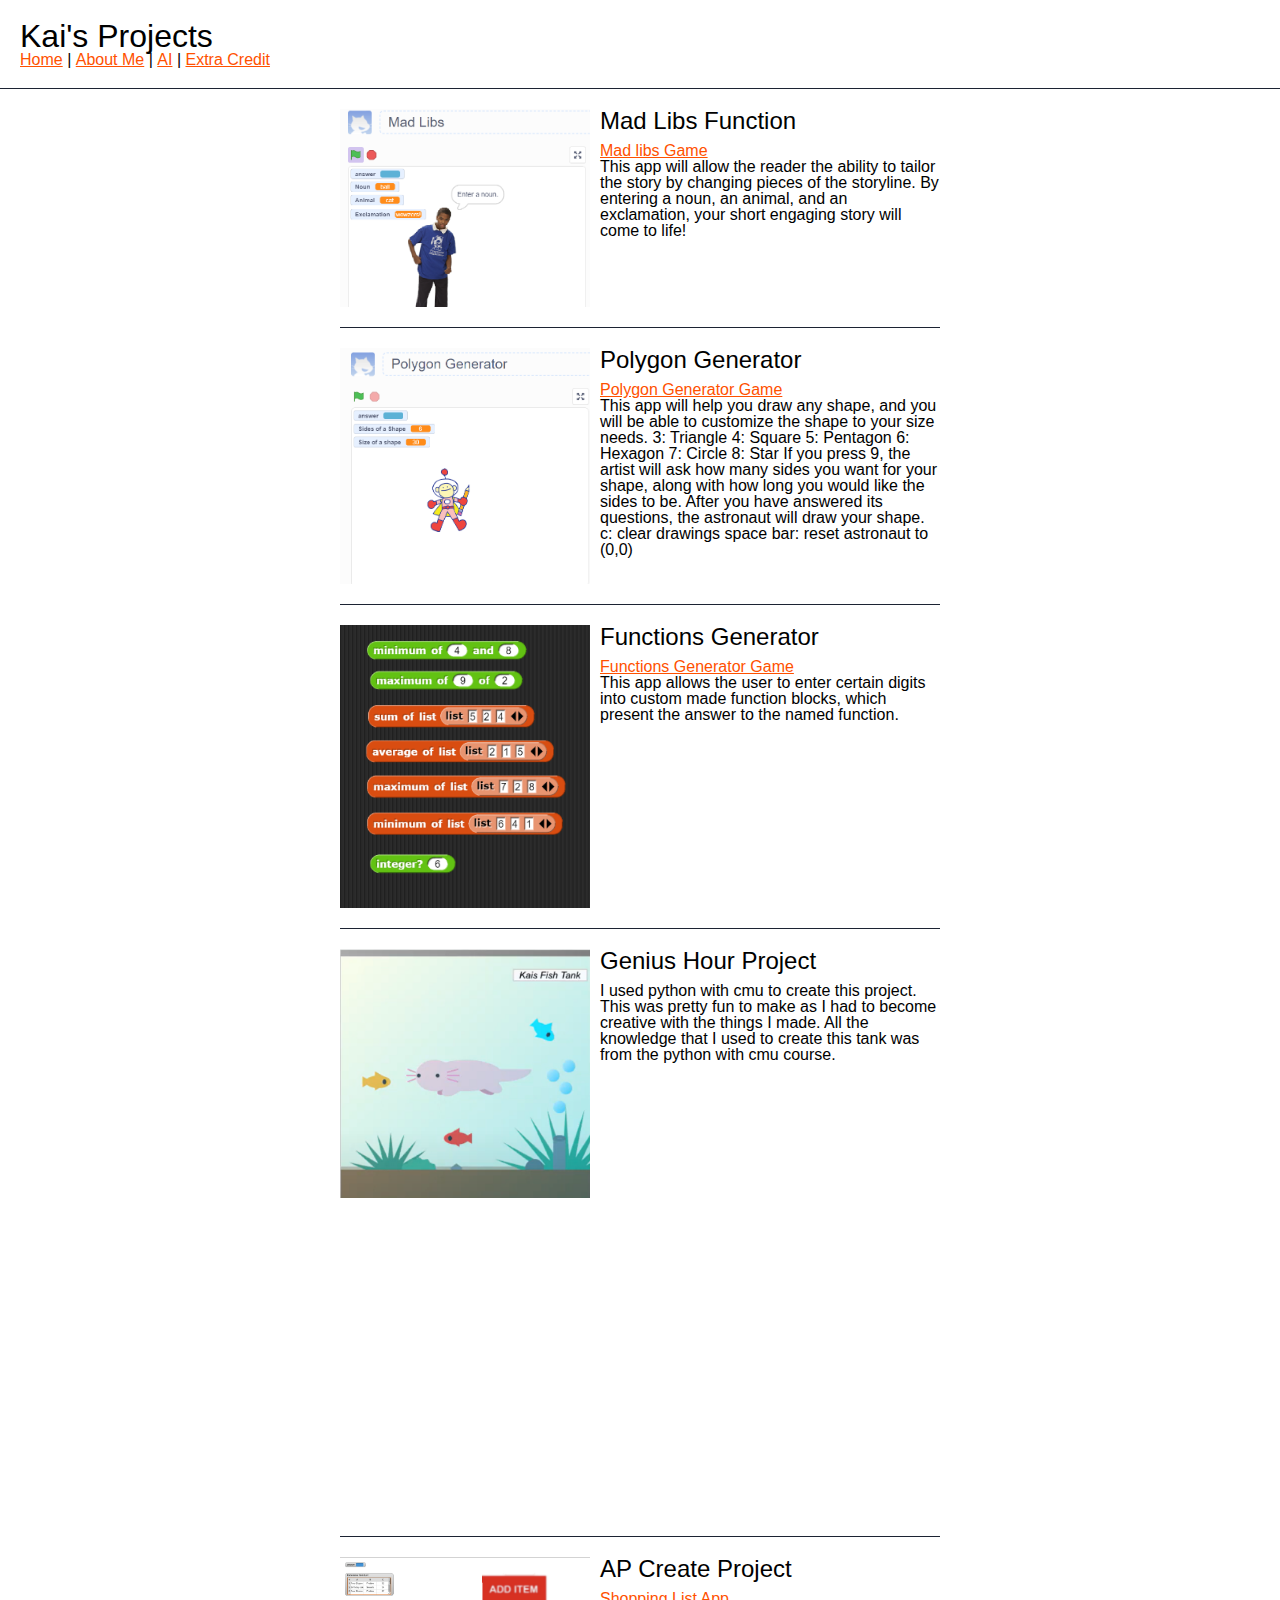
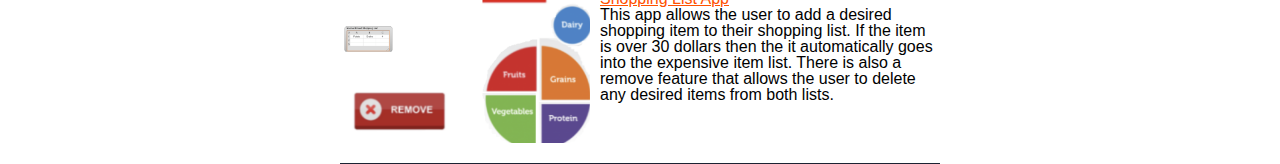
==== index.html @ 99b61e7a "Update index.html" ====
<!DOCTYPE html>
<html>

<head>
  <meta charset="utf-8">
  <meta name="viewport" content="width=device-width">
  <title>Kai's Projects</title>
  <link href="reset.css" rel="stylesheet" type="text/css" />
  <link href="style.css" rel="stylesheet" type="text/css" />
</head>

<body>
  <header>
    <h1>Kai's Projects</h1>
    <nav>
      <ul>
        <li><a href="index.html">Home</a></li>
        <li>|</li>
        <li><a href="aboutme.html">About Me</a></li>
        <li>|</li>
        <li><a href="AI.html">AI</a></li>
        <li>|</li>
        <li><a href="extracredit.html">Extra Credit</a></li>
      </ul>
    </nav>
  </header>

  <div id="project-container">

    <!-- start of project template -->
    <div class="project">
    <img src="img/Mablibs function.png" alt="Mad Libs Picture" />
    <h2>Mad Libs Function</h2>
    <p><a href="https://scratch.mit.edu/projects/892018093/">Mad libs Game</a></p>
    <p>This app will allow the reader the ability to tailor the story by changing pieces of the storyline. By entering a noun, an animal, and an exclamation, your short engaging story will come to life!</p>
    <div class="clear"></div>
  </div>
  <!-- end of project template -->
    <div class="project">
      <img src="img/Polygon Generator.png" alt="Polygon Generator Picture" />
      <h2>Polygon Generator</h2>
      <p><a href="https://scratch.mit.edu/projects/900989068/">Polygon Generator Game</a></p>
      <p>This app will help you draw any shape, and you will be able to customize the shape to your size needs. 3: Triangle 4: Square 5: Pentagon 6: Hexagon 7: Circle 8: Star If you press 9, the artist will ask how many sides you want for your shape, along with how long you would like the sides to be. After you have answered its questions, the astronaut will draw your shape. c: clear drawings space bar: reset astronaut to (0,0) </p>
      <div class="clear"></div>
    </div>
  
  
  <div class="project">
    <img src="img/Functions Generator.png" alt="Functions Generator picture" />
    <h2>Functions Generator</h2>
    <p><a href="https://snap.berkeley.edu/project?username=kai_chao&projectname=Functions%20Generator">Functions Generator Game</a></p>
    <p>This app allows the user to enter certain digits into custom made function blocks, which present the answer to the named function.</p>
    <div class="clear"></div>
  </div>

  <div class="project">
    <img src="img/Genius Hour Project.png" alt="Genius hour picture" />
    <h2>Genius Hour Project</h2>
    <p>I used python with cmu to create this project. This was pretty fun to make as I had to become creative with the things I made. All the knowledge that I used to create this tank was from the python with cmu course.</p>
    <iframe width="560" height="315" src="https://www.youtube.com/embed/pslZNRT1QZY?si=PxnHJAVsPpT6UGYP" title="YouTube video player" frameborder="0" allow="accelerometer; autoplay; clipboard-write; encrypted-media; gyroscope; picture-in-picture; web-share" referrerpolicy="strict-origin-when-cross-origin" allowfullscreen></iframe>
    <div class="clear"></div>
    </div>

  <div class="project">
    <img src="img/AP Create Project.png" alt="AP create picture" />
    <h2>AP Create Project</h2>
    <p><a href="https://snap.berkeley.edu/project?username=kai_chao&projectname=Shopping%20List">Shopping List App</a></p>
    <p>This app allows the user to add a desired shopping item to their shopping list. If the item is over 30 dollars then the it automatically goes into the expensive item list. There is also a remove feature that allows the user to delete any desired items from both lists.</p>
    <div class="clear"></div>
    </div>
    
 </div>
  
</body>
</html>
---- style.css ----
html {
  height: 100%;
  width: 100%;
}
body {font-family: sans-serif;
}
a {
  color: rgb(255, 81, 0)
}
a:hover {
  color: #00AEFF;
}
header {
  margin-bottom: 20px;
  padding: 20px;
  border-bottom: 1px solid rgb(28, 35, 51);
}
header h1 {
  font-size: 2em;
}
header nav ul li {
  display: inline;
}
.clear {
  clear: both;
}
#project-container, #aboutme {
  margin:0 auto;
  width: 90%;
  max-width: 600px;
}
.project {
  margin-bottom: 20px;
  padding-bottom: 10px;
  border-bottom: 1px solid rgb(28, 35, 51);
}
.project img, #aboutme img {
  width: 250px;
  float: left;
  margin-right: 10px;
  margin-bottom: 10px;
}
.project h2, #aboutme h2 {
  font-size: 1.5em;
  margin-bottom: 10px;
}
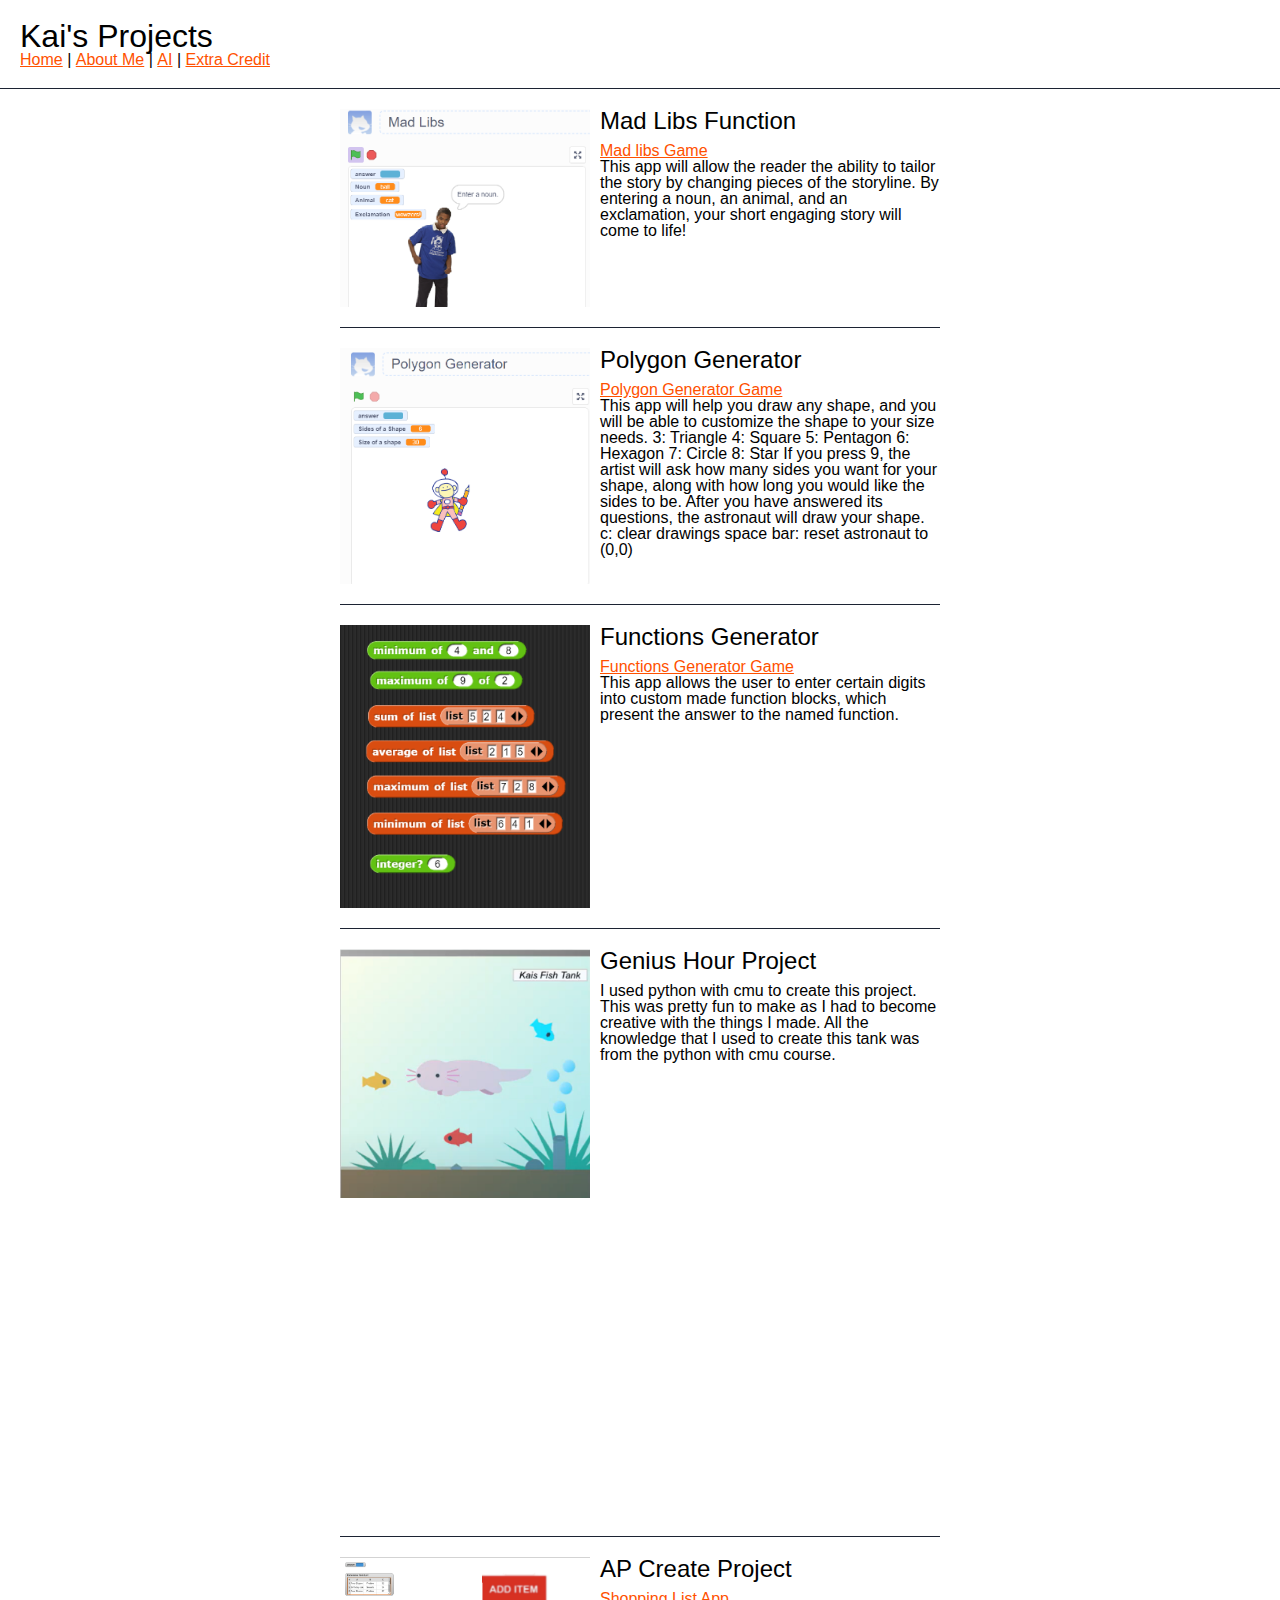
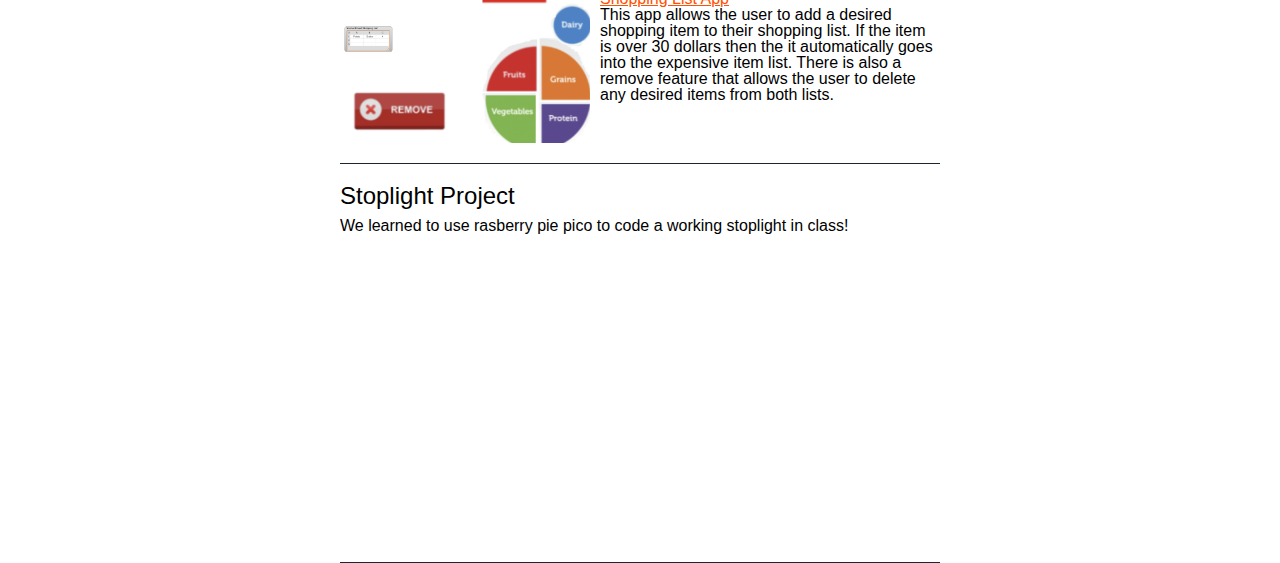
==== commit 6ddf9739: "Add files via upload" ====
--- a/index.html
+++ b/index.html
@@ -18,7 +18,7 @@
         <li>|</li>
         <li><a href="aboutme.html">About Me</a></li>
         <li>|</li>
-        <li><a href="AI.html">AI</a></li>
+        <li><a href="ai.html">AI</a></li>
         <li>|</li>
         <li><a href="extracredit.html">Extra Credit</a></li>
       </ul>
@@ -68,8 +68,15 @@
     <p>This app allows the user to add a desired shopping item to their shopping list. If the item is over 30 dollars then the it automatically goes into the expensive item list. There is also a remove feature that allows the user to delete any desired items from both lists.</p>
     <div class="clear"></div>
     </div>
-    
+
+  <div class="project">
+    <h2>Stoplight Project</h2>
+    <p>We learned to use rasberry pie pico to code a working stoplight in class!</p>
+    <iframe width="560" height="315" src="https://www.youtube.com/embed/QsYSzZ-QKOc?si=ENVL9ACnu3F5-ewM" title="YouTube video player" frameborder="0" allow="accelerometer; autoplay; clipboard-write; encrypted-media; gyroscope; picture-in-picture; web-share" referrerpolicy="strict-origin-when-cross-origin" allowfullscreen></iframe>
+    <div class="clear"></div>
+    </div>
+
  </div>
   
 </body>
-</html>
+</html>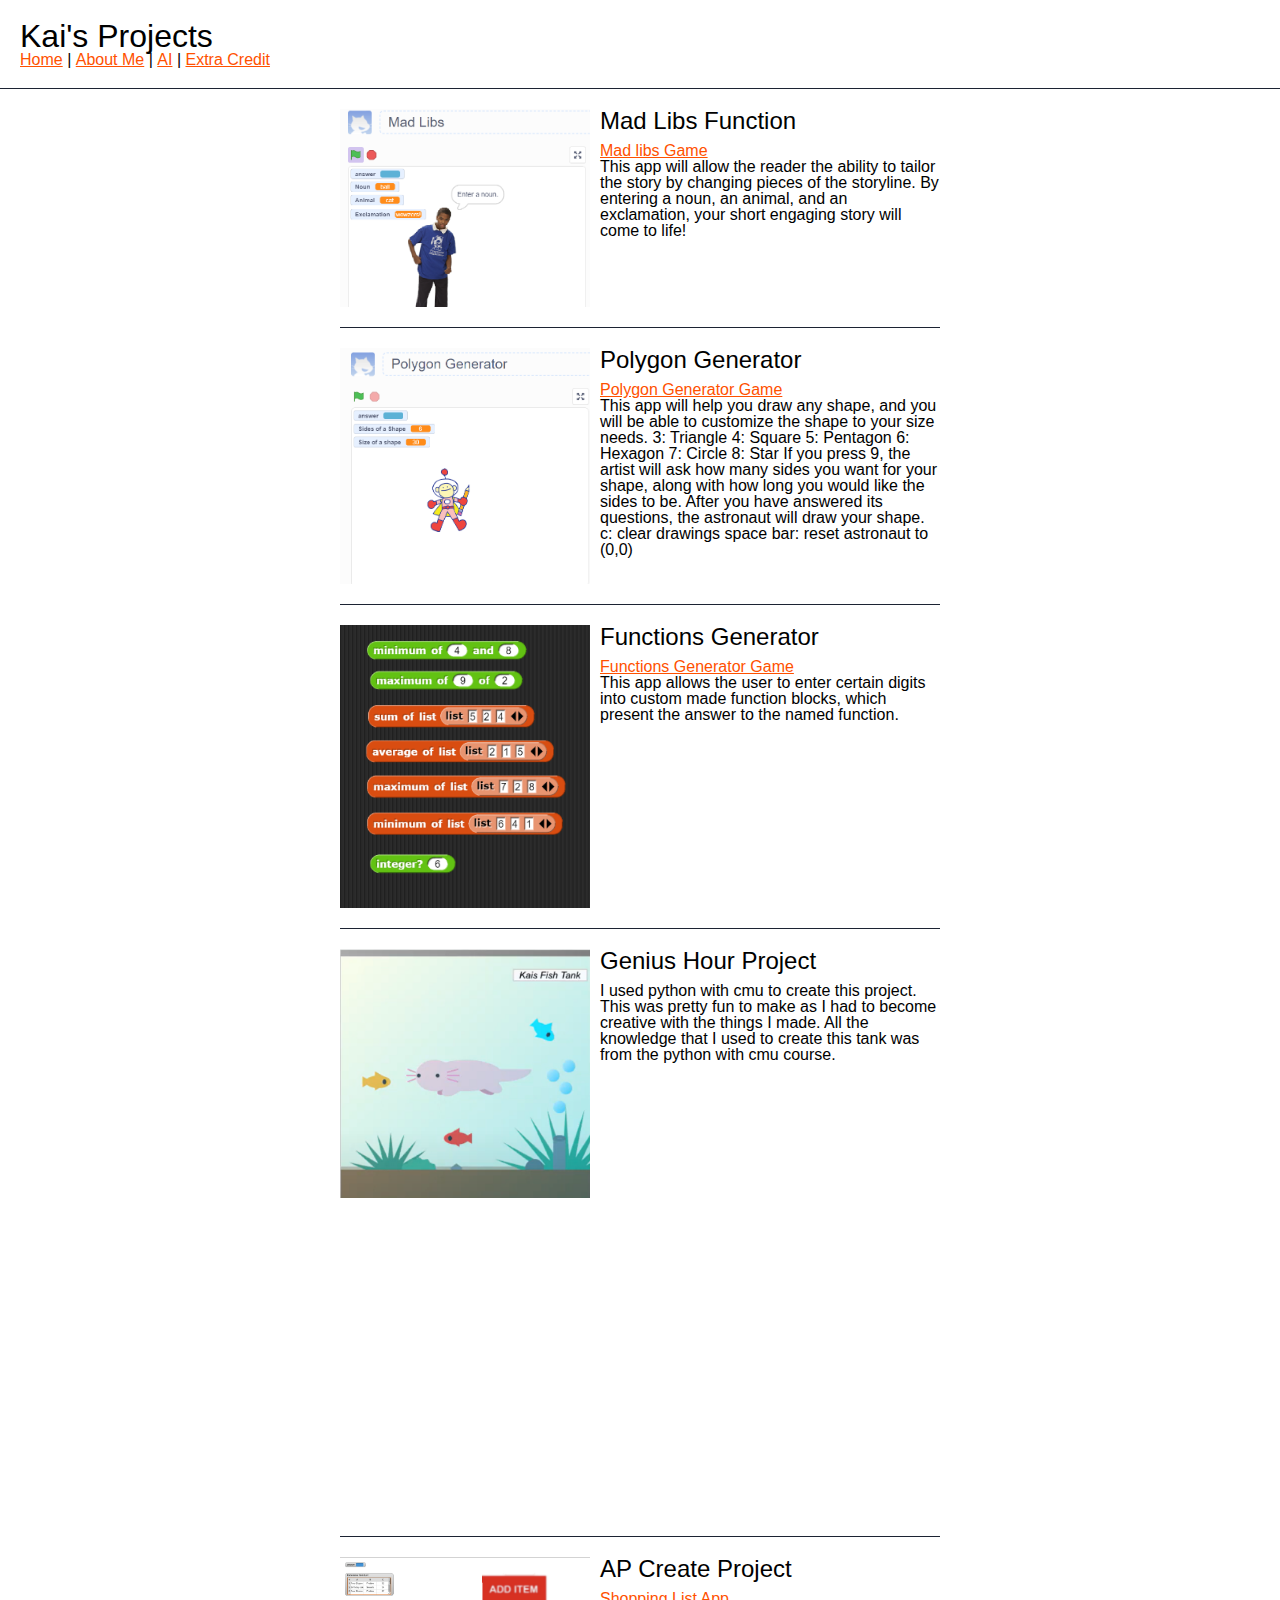
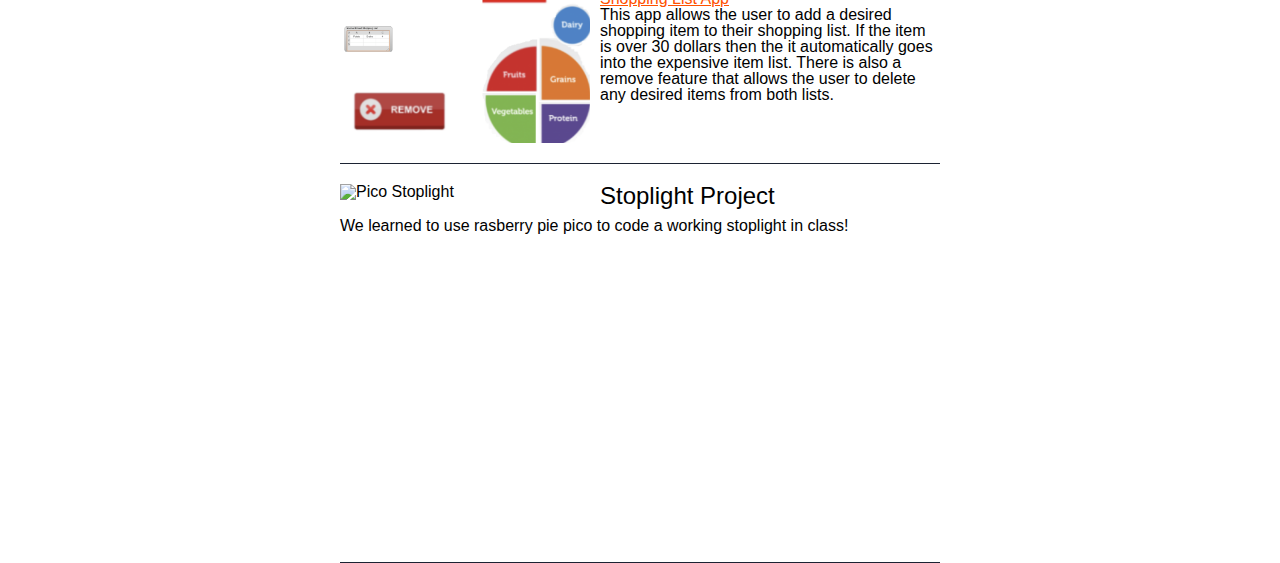
==== commit a81519d2: "Add files via upload" ====
--- a/index.html
+++ b/index.html
@@ -70,6 +70,7 @@
     </div>
 
   <div class="project">
+     <img src="img/Pico Stoplight.PNG" alt="Pico Stoplight" />
     <h2>Stoplight Project</h2>
     <p>We learned to use rasberry pie pico to code a working stoplight in class!</p>
     <iframe width="560" height="315" src="https://www.youtube.com/embed/QsYSzZ-QKOc?si=ENVL9ACnu3F5-ewM" title="YouTube video player" frameborder="0" allow="accelerometer; autoplay; clipboard-write; encrypted-media; gyroscope; picture-in-picture; web-share" referrerpolicy="strict-origin-when-cross-origin" allowfullscreen></iframe>
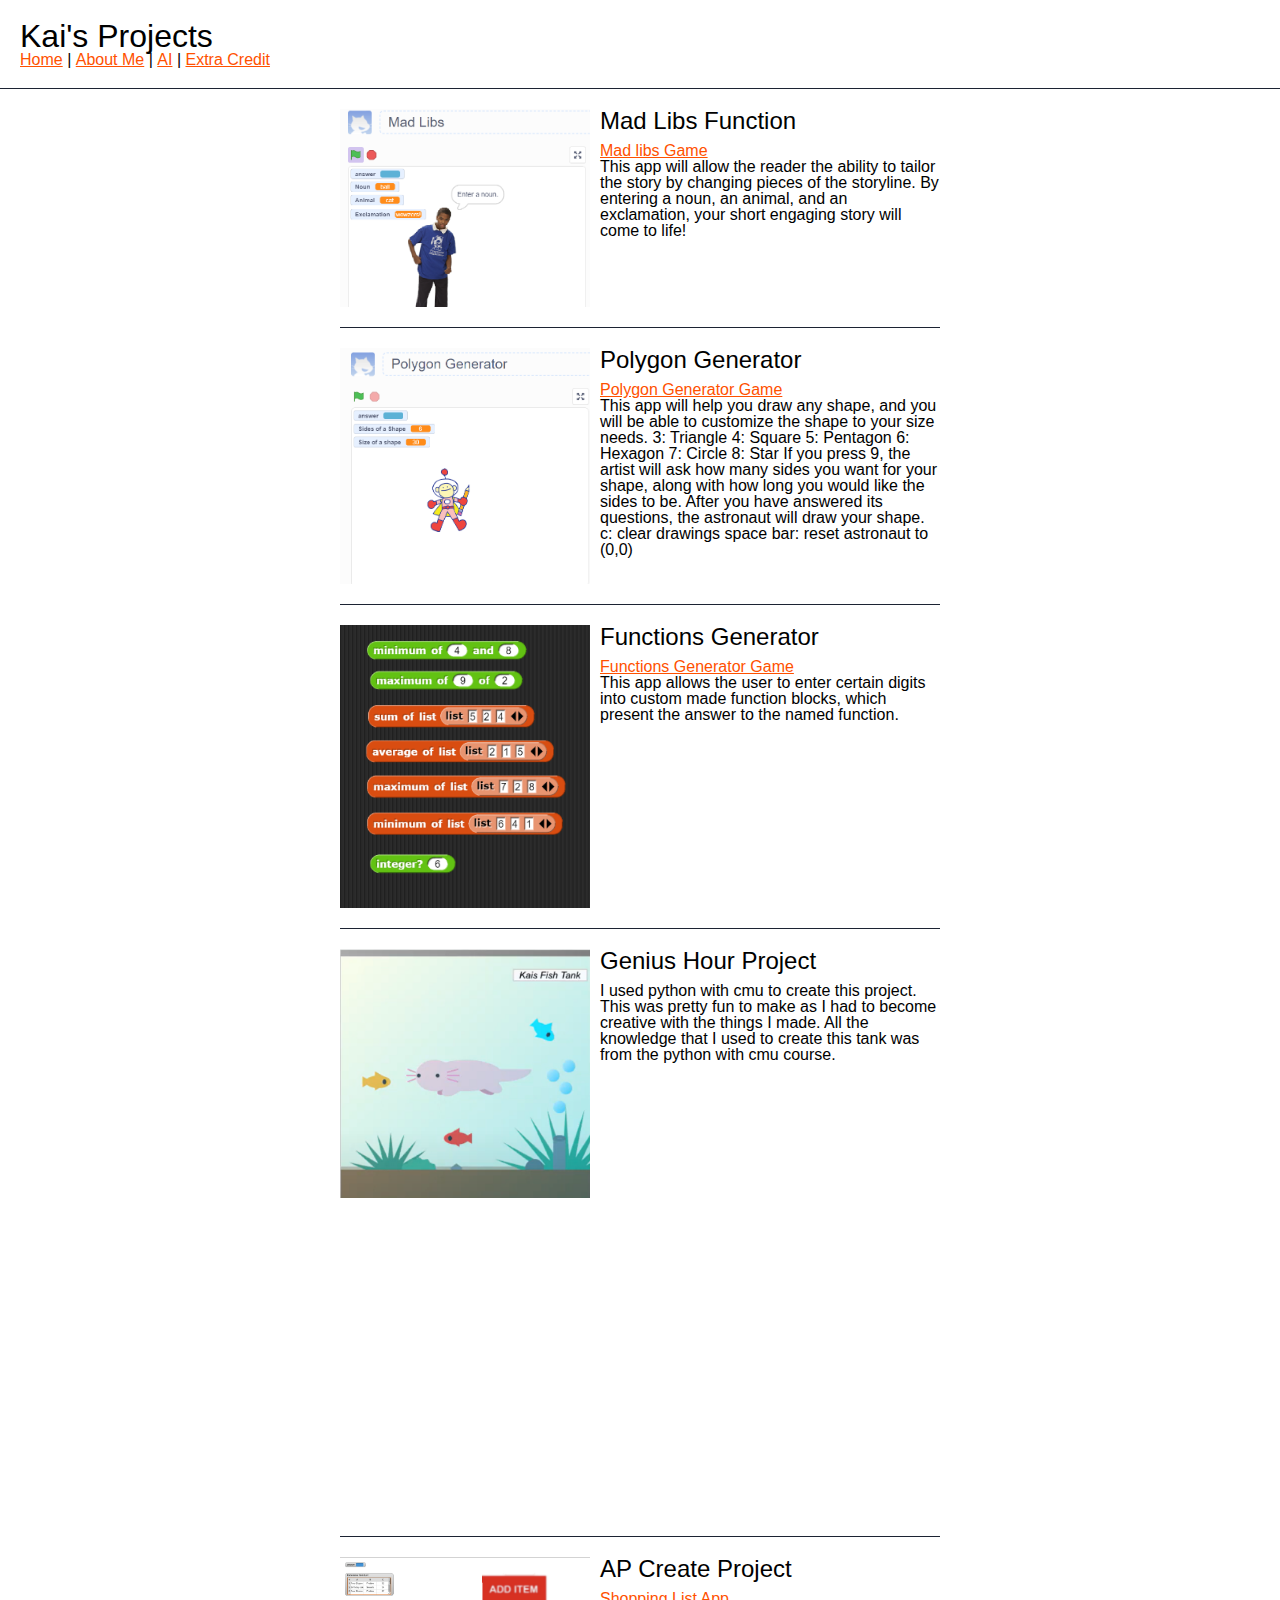
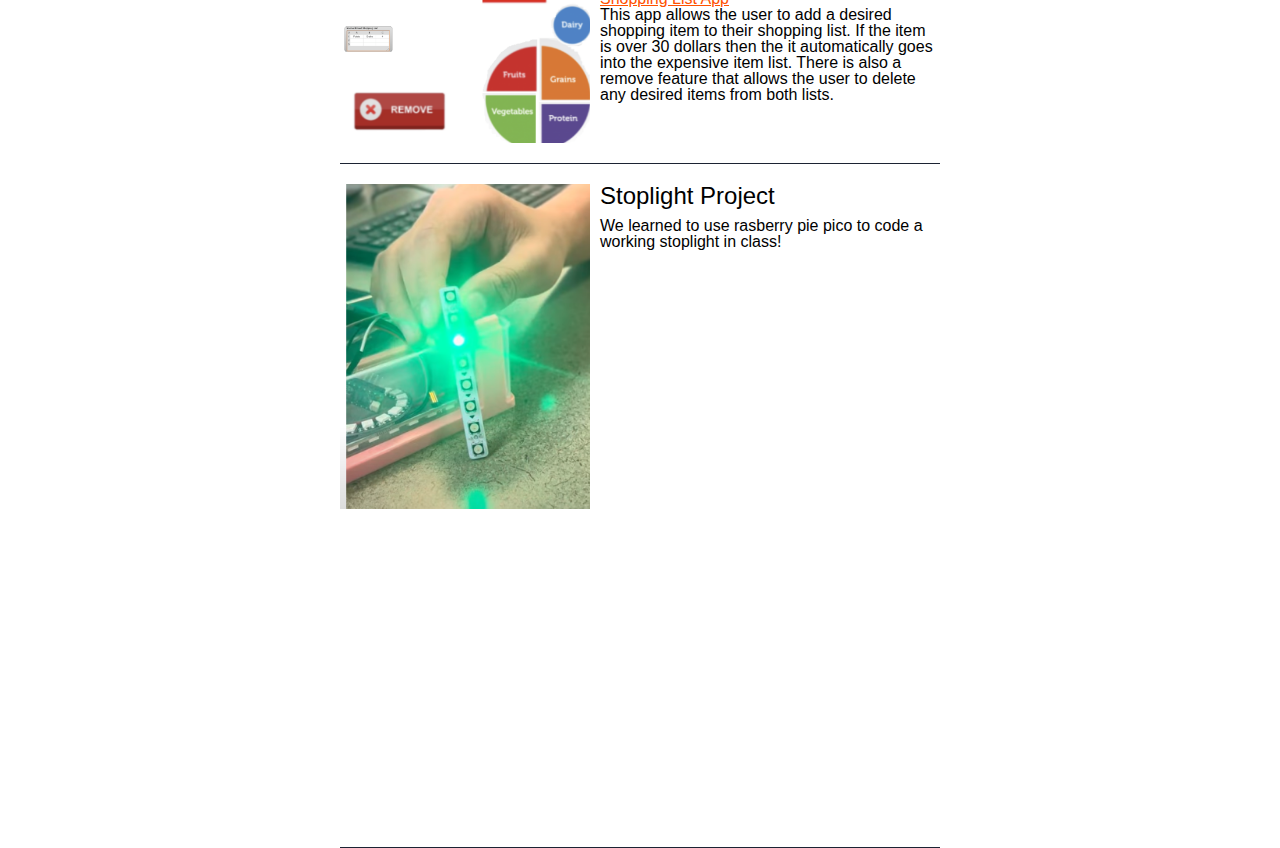
==== commit b601a989: "Update index.html" ====
--- a/index.html
+++ b/index.html
@@ -70,7 +70,7 @@
     </div>
 
   <div class="project">
-     <img src="img/Pico Stoplight.PNG" alt="Pico Stoplight" />
+    <img src="img/Pico Stoplight.PNG" alt="Pico Stoplight" />
     <h2>Stoplight Project</h2>
     <p>We learned to use rasberry pie pico to code a working stoplight in class!</p>
     <iframe width="560" height="315" src="https://www.youtube.com/embed/QsYSzZ-QKOc?si=ENVL9ACnu3F5-ewM" title="YouTube video player" frameborder="0" allow="accelerometer; autoplay; clipboard-write; encrypted-media; gyroscope; picture-in-picture; web-share" referrerpolicy="strict-origin-when-cross-origin" allowfullscreen></iframe>
@@ -80,4 +80,4 @@
  </div>
   
 </body>
-</html>+</html>
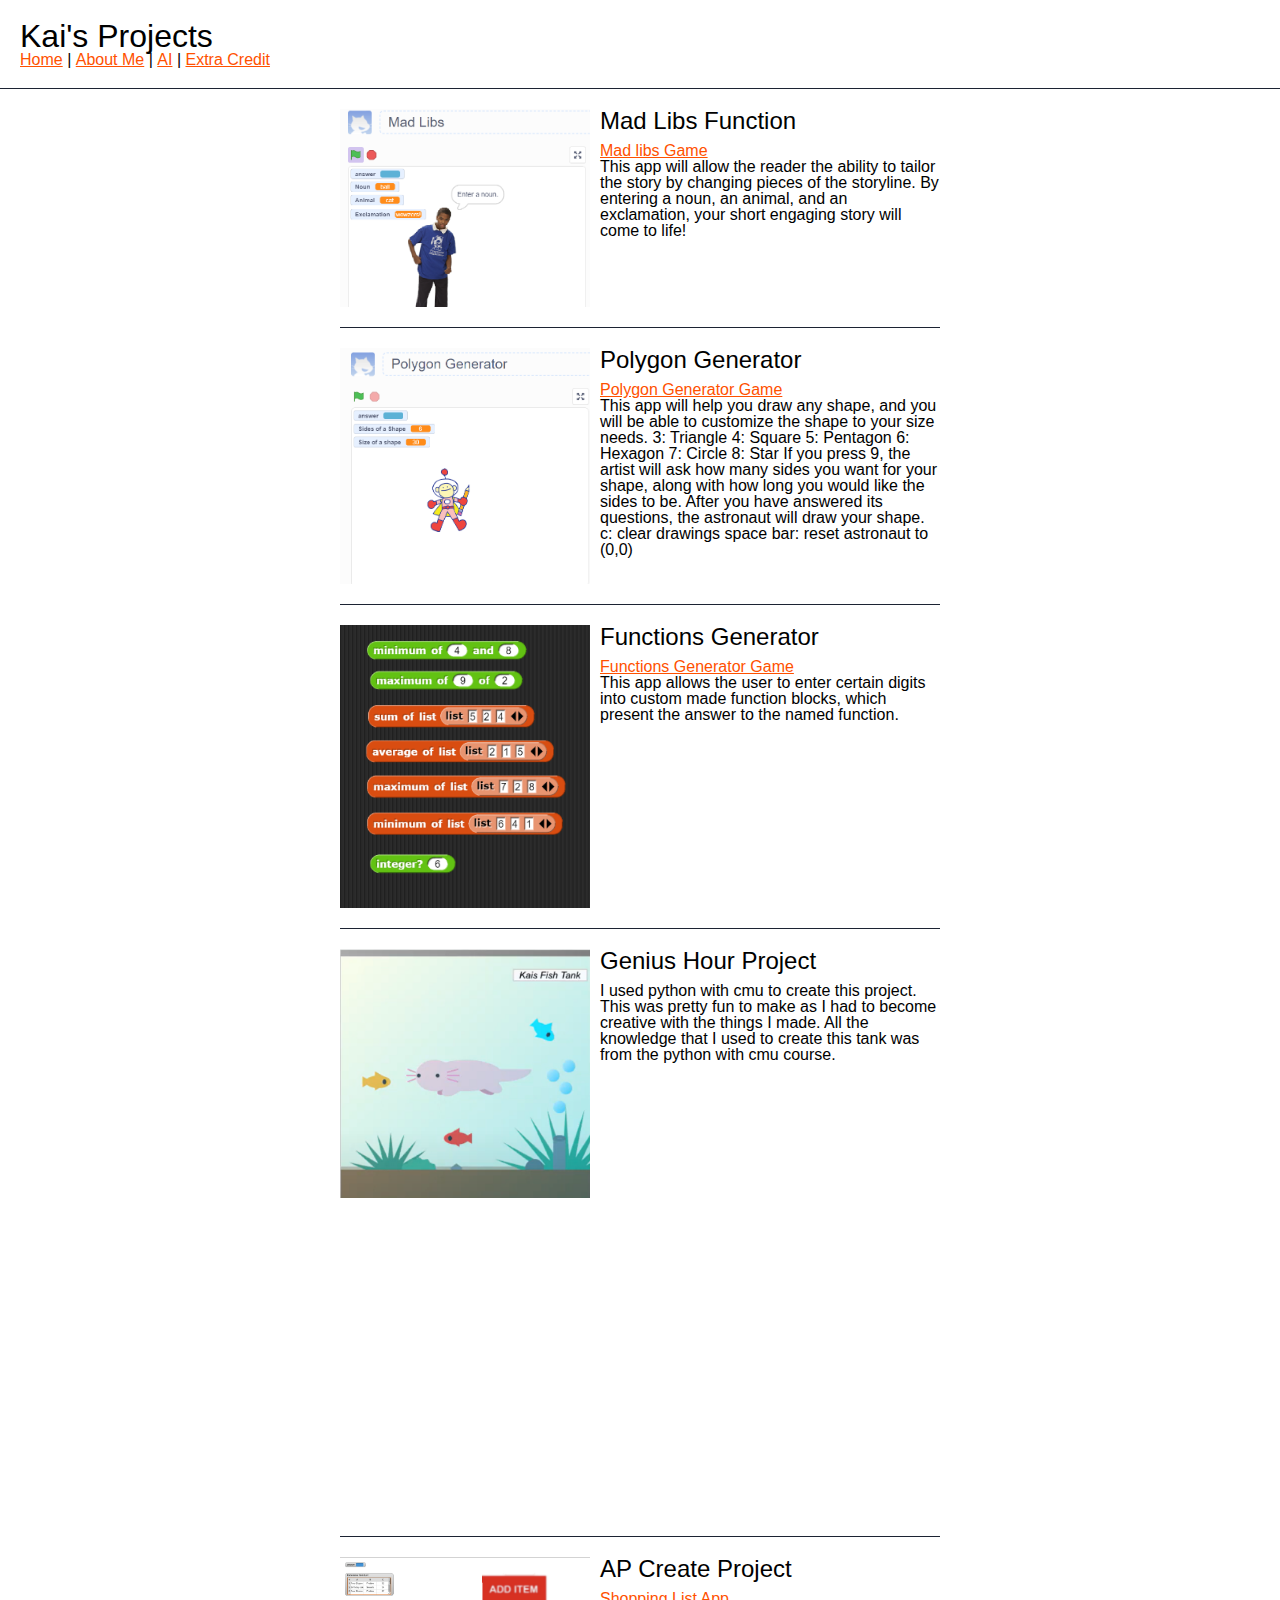
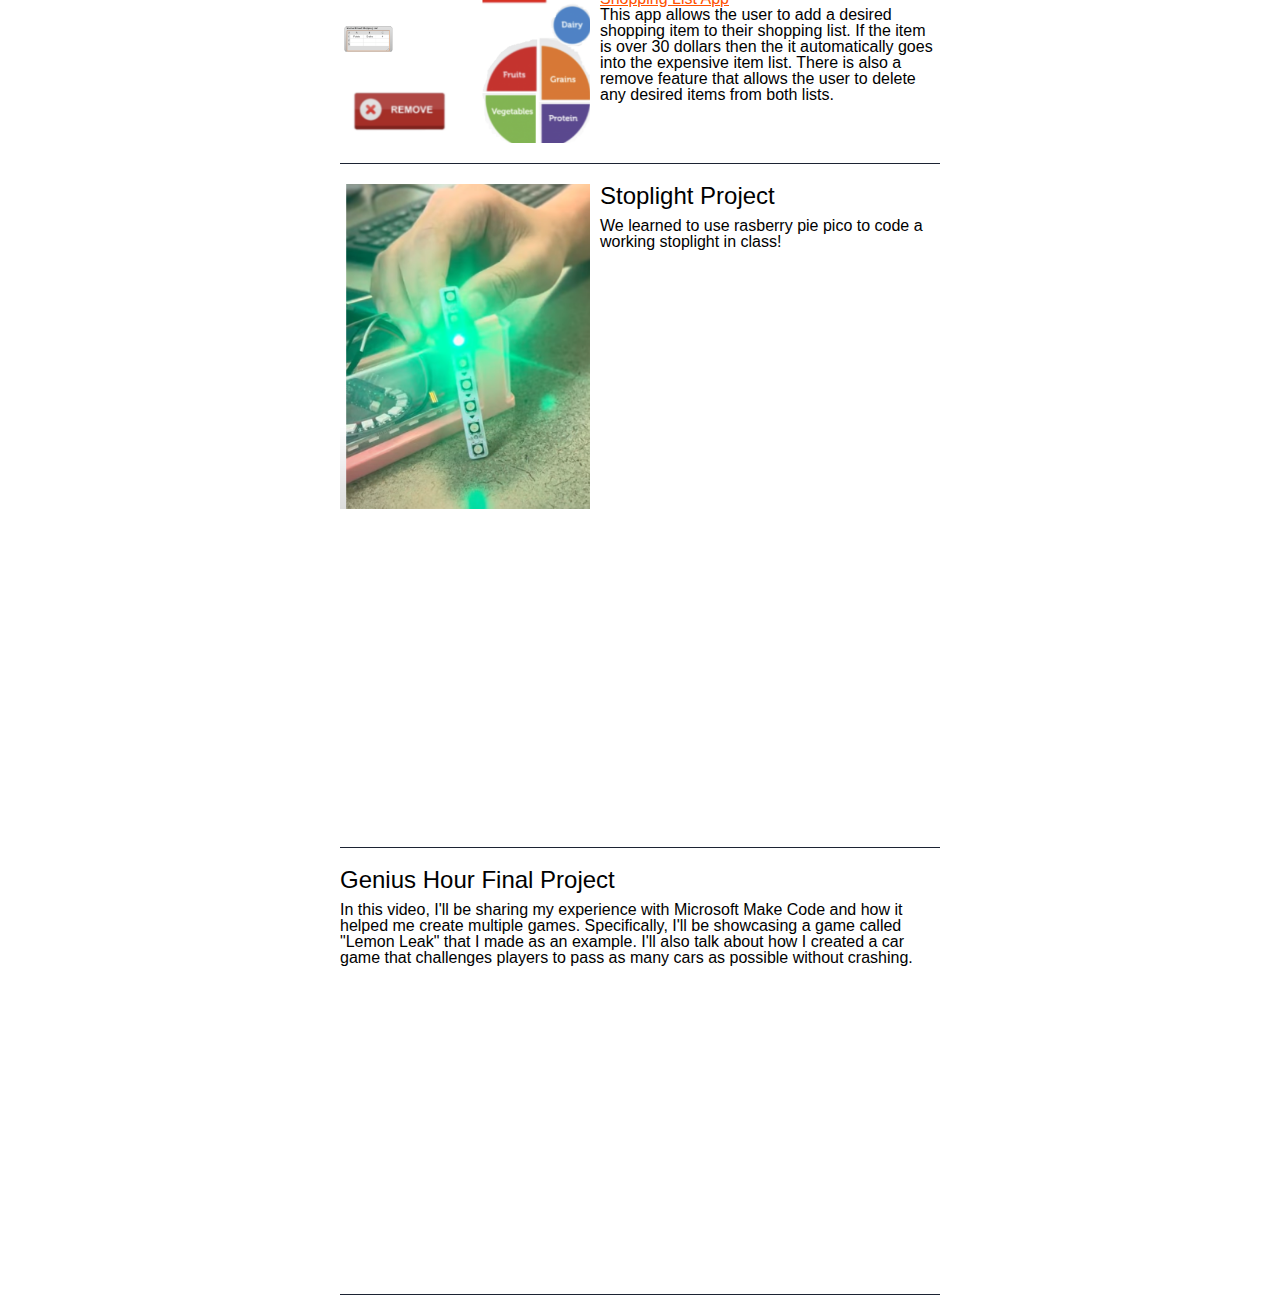
==== commit 1a539a6b: "Add files via upload" ====
--- a/index.html
+++ b/index.html
@@ -77,7 +77,14 @@
     <div class="clear"></div>
     </div>
 
+  <div class="project">
+    <h2>Genius Hour Final Project</h2>
+    <p> In this video, I'll be sharing my experience with Microsoft Make Code and how it helped me create multiple games. Specifically, I'll be showcasing a game called "Lemon Leak" that I made as an example. I'll also talk about how I created a car game that challenges players to pass as many cars as possible without crashing. </p>
+    <iframe width="560" height="315" src="https://www.youtube.com/embed/WhQt3ud8cAo?si=92XeVUxRNM87-whL" title="YouTube video player" frameborder="0" allow="accelerometer; autoplay; clipboard-write; encrypted-media; gyroscope; picture-in-picture; web-share" referrerpolicy="strict-origin-when-cross-origin" allowfullscreen></iframe>
+      <div class="clear"></div>
+      </div>
+    
  </div>
   
 </body>
-</html>
+</html>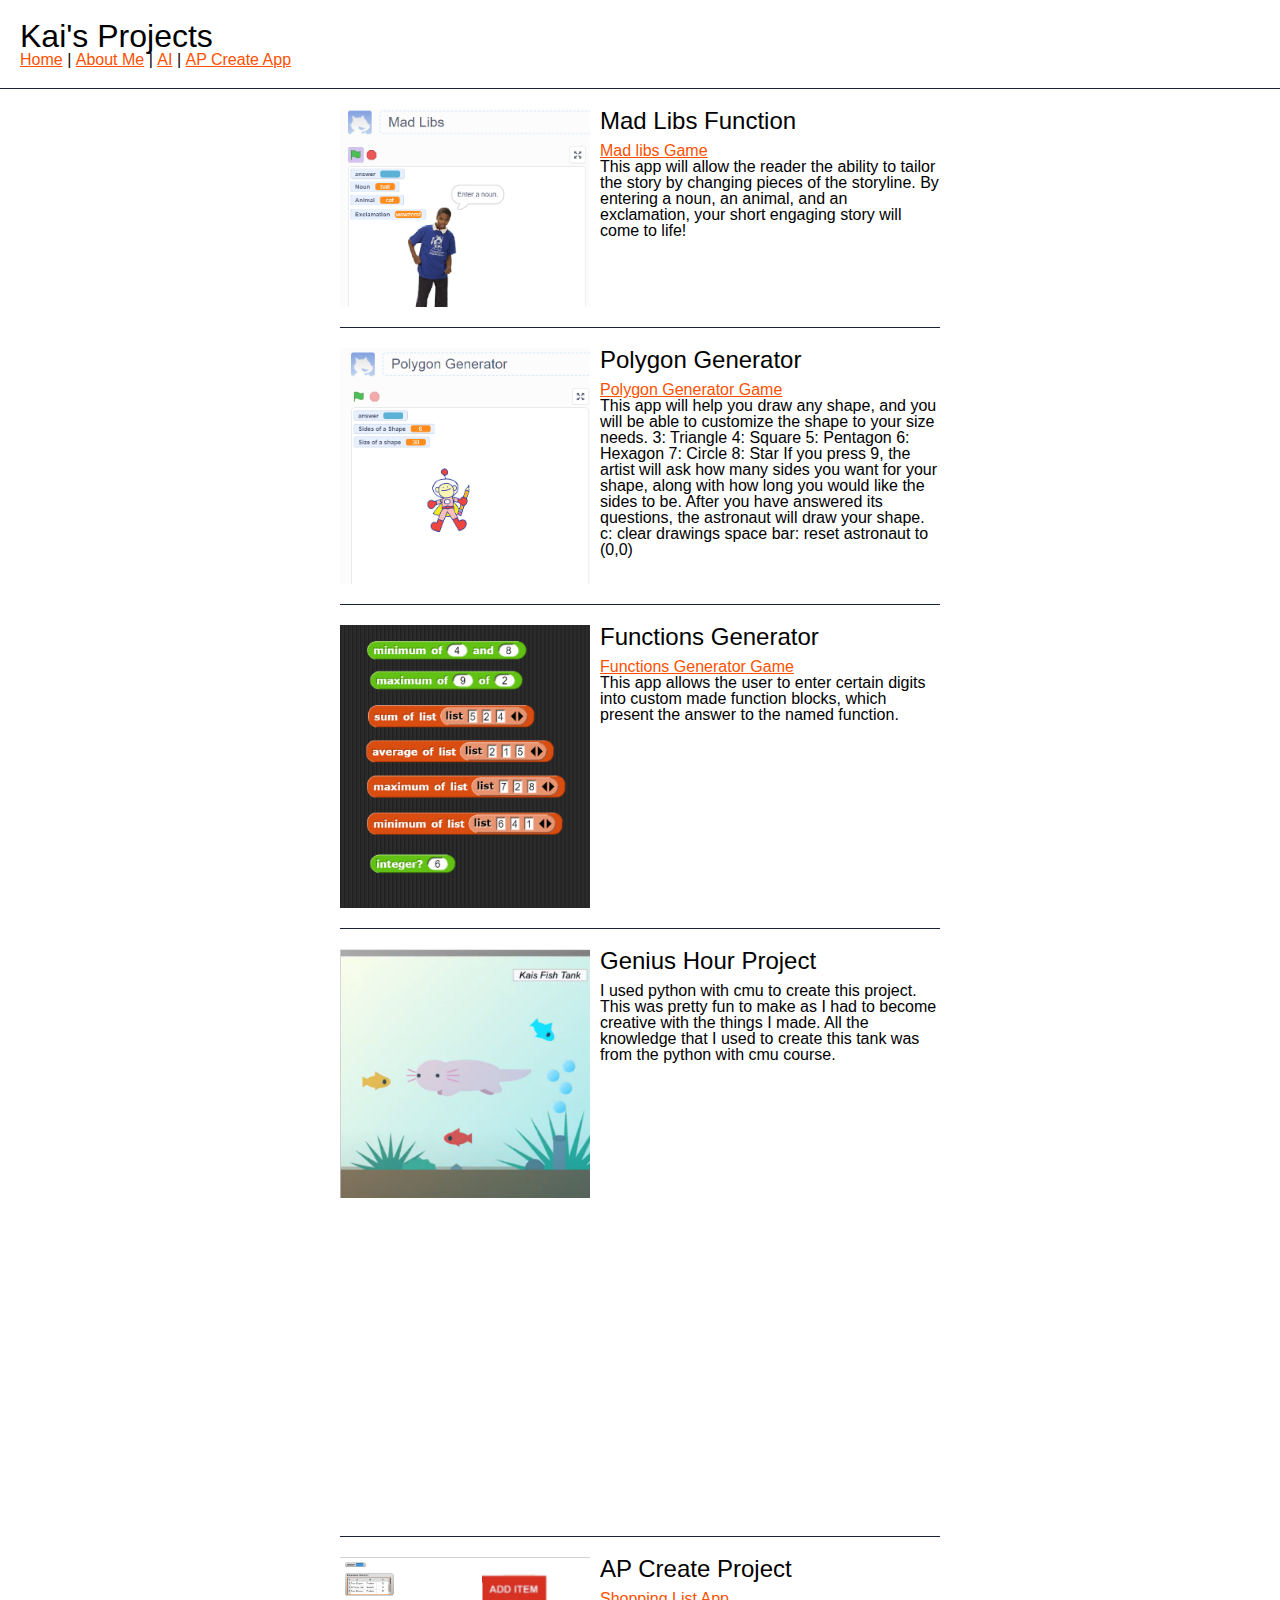
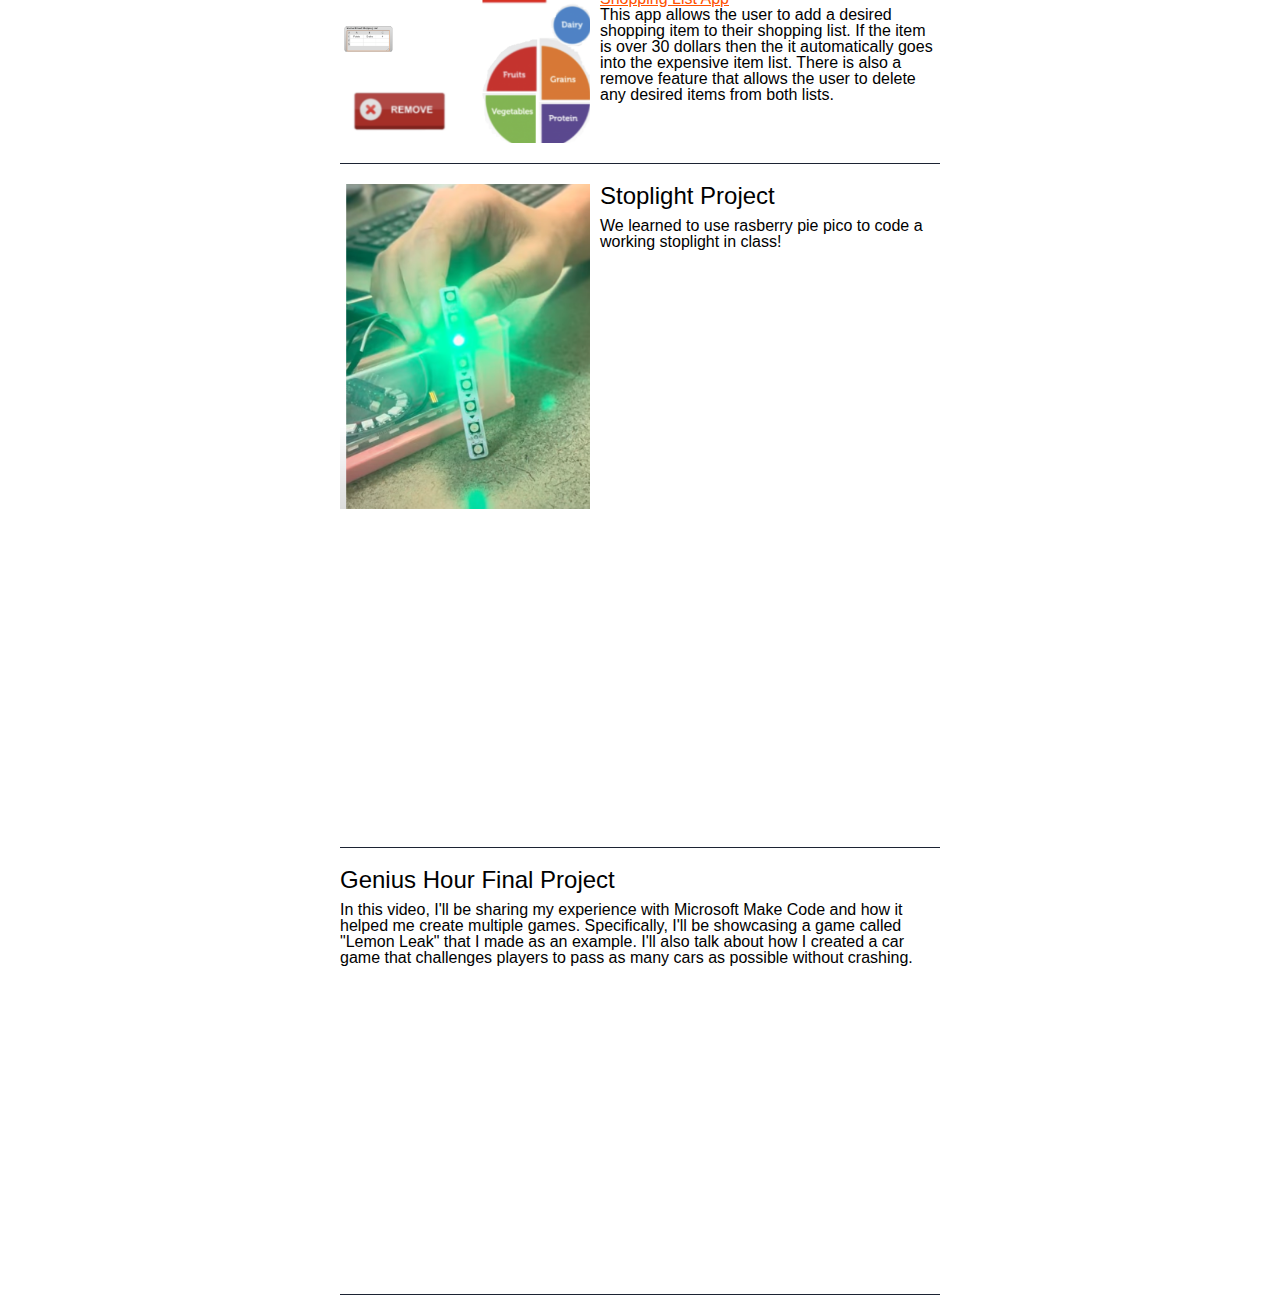
==== commit de1e8d8c: "Add files via upload" ====
--- a/index.html
+++ b/index.html
@@ -20,7 +20,7 @@
         <li>|</li>
         <li><a href="ai.html">AI</a></li>
         <li>|</li>
-        <li><a href="extracredit.html">Extra Credit</a></li>
+        <li><a href="apCreateApp.html">AP Create App</a></li>
       </ul>
     </nav>
   </header>
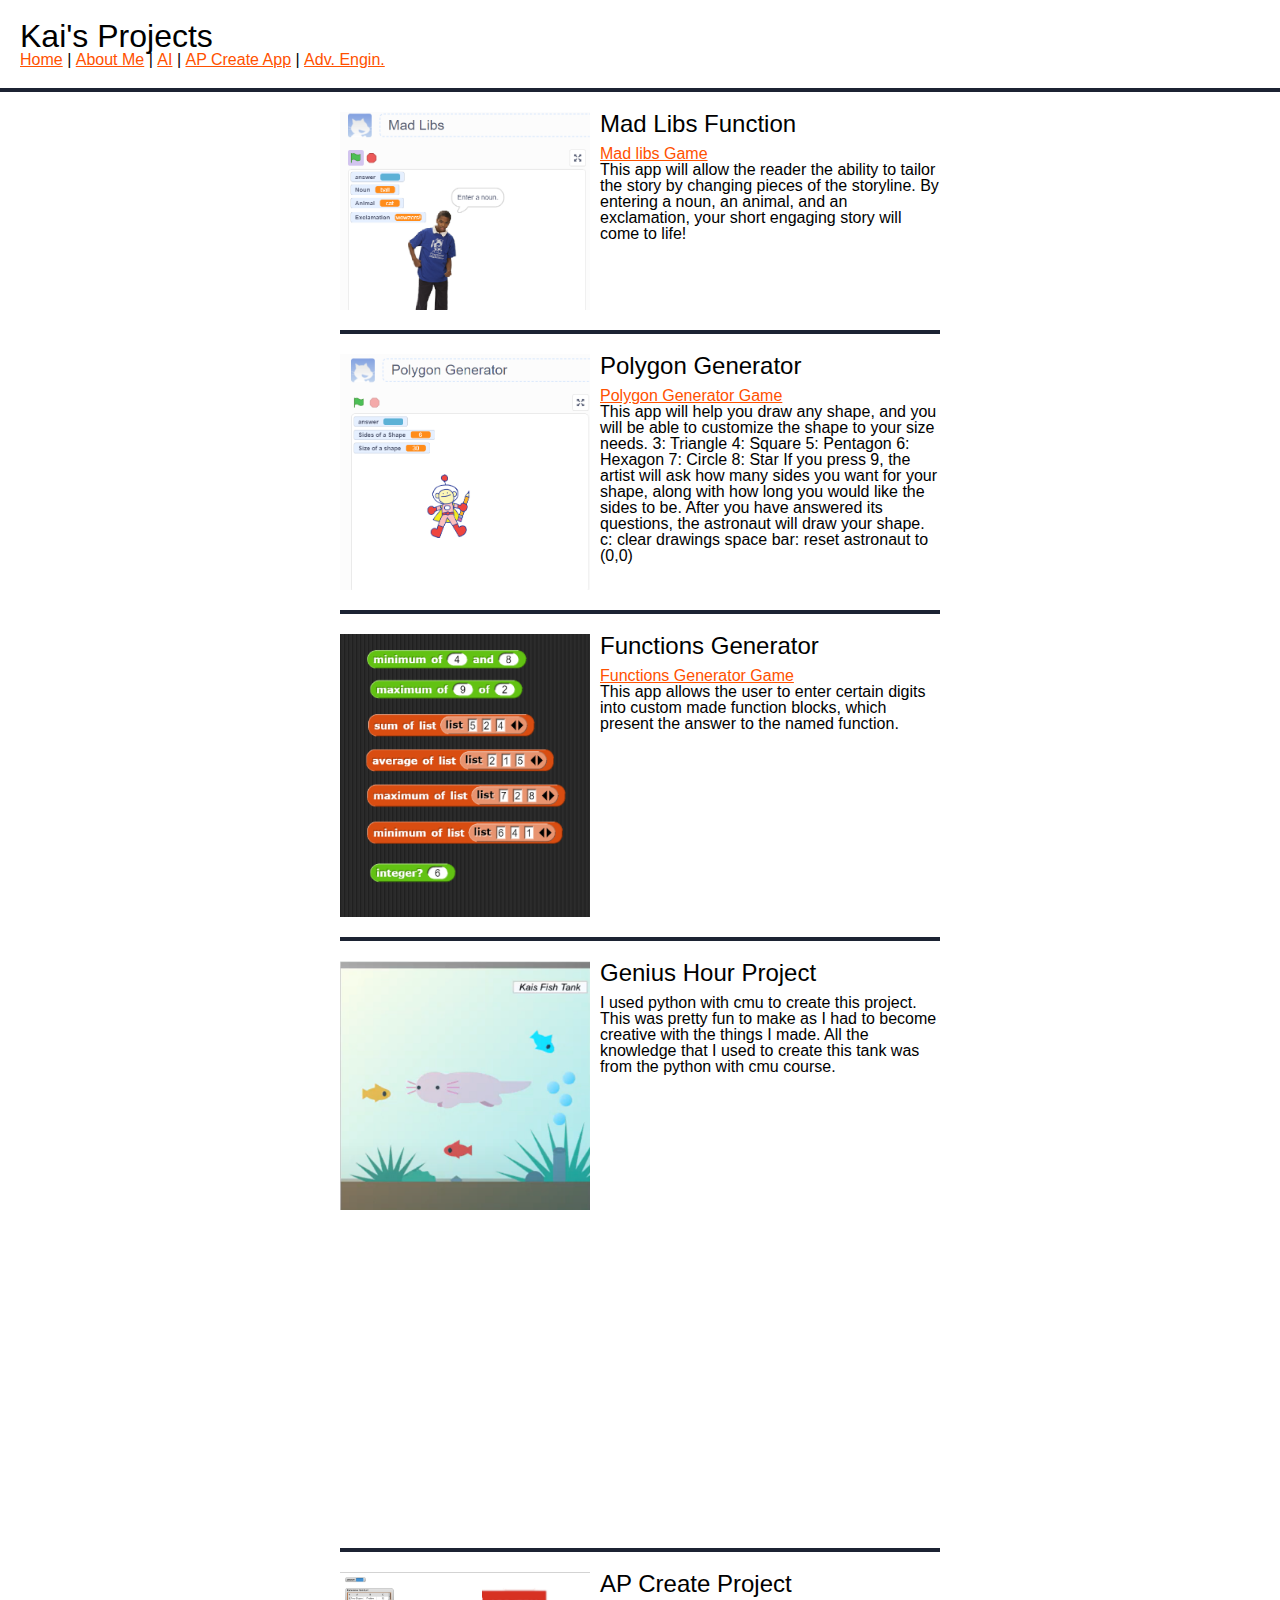
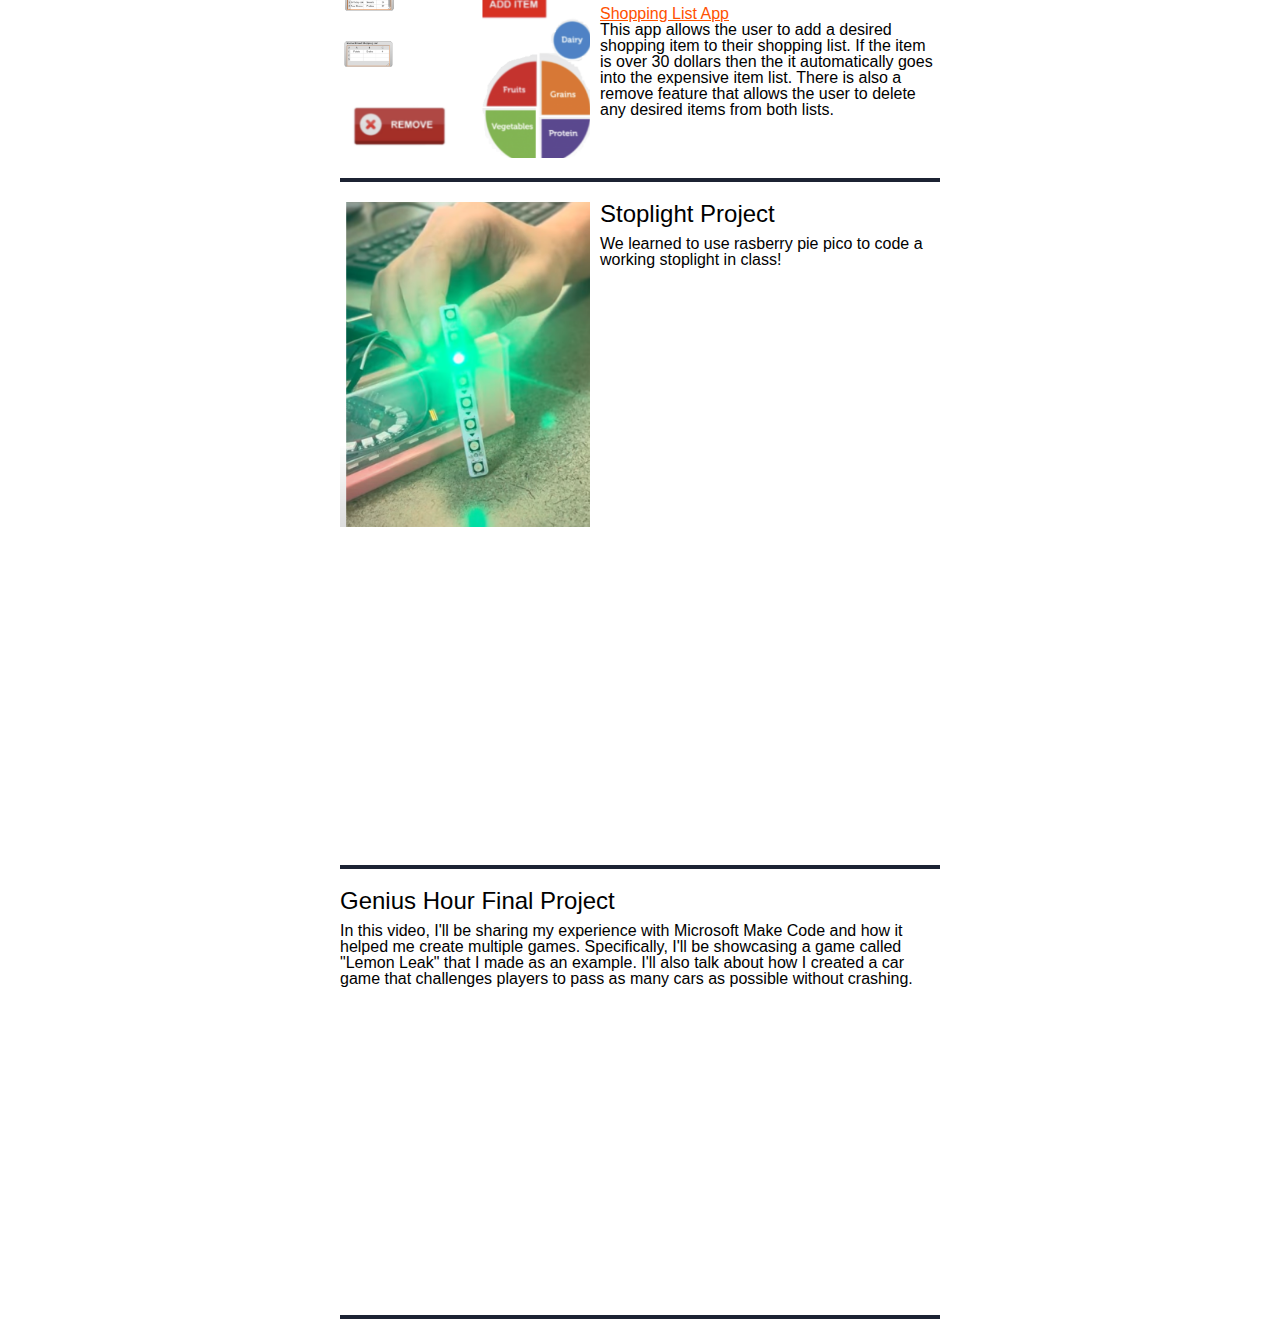
==== commit 7aaf1681: "Add files via upload" ====
--- a/index.html
+++ b/index.html
@@ -21,6 +21,8 @@
         <li><a href="ai.html">AI</a></li>
         <li>|</li>
         <li><a href="apCreateApp.html">AP Create App</a></li>
+        <li>|</li>
+        <li><a href="advEngin.html">Adv. Engin.</a></li>
       </ul>
     </nav>
   </header>
--- a/style.css
+++ b/style.css
@@ -13,7 +13,7 @@
 header {
   margin-bottom: 20px;
   padding: 20px;
-  border-bottom: 1px solid rgb(28, 35, 51);
+  border-bottom: 4px solid rgb(28, 35, 51);
 }
 header h1 {
   font-size: 2em;
@@ -24,7 +24,7 @@
 .clear {
   clear: both;
 }
-#project-container, #aboutme {
+#project-container, #aboutme, #geniushourproject, #ai, #advancedEngineering {
   margin:0 auto;
   width: 90%;
   max-width: 600px;
@@ -32,9 +32,9 @@
 .project {
   margin-bottom: 20px;
   padding-bottom: 10px;
-  border-bottom: 1px solid rgb(28, 35, 51);
+  border-bottom: 4px solid rgb(28, 35, 51);
 }
-.project img, #aboutme img {
+.project img, #aboutme img, #geniushourproject, #advancedEngineering img {
   width: 250px;
   float: left;
   margin-right: 10px;
